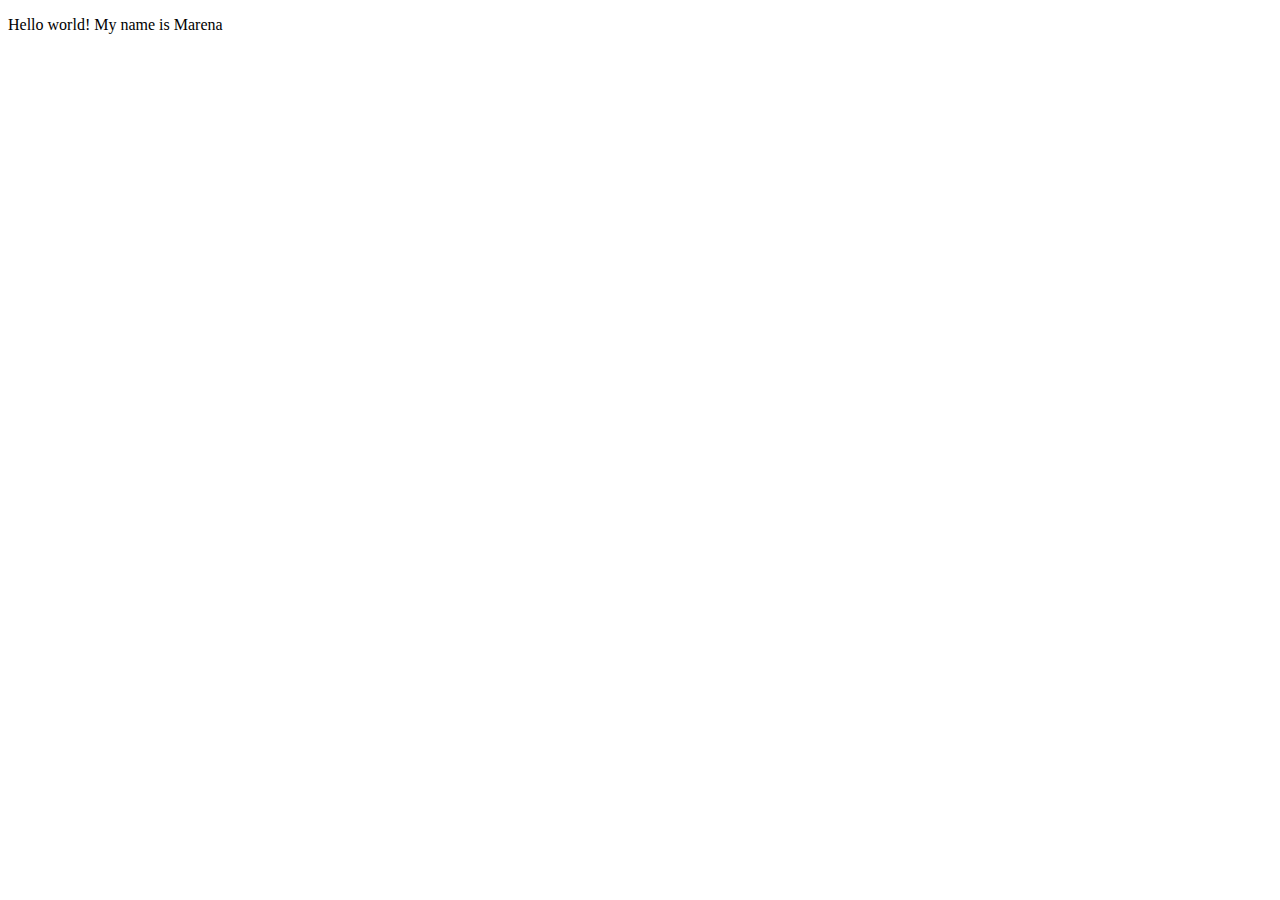
==== index.html @ ce54c69e "Add files via upload" ====
<!DOCTYPE html>
<html lang="en">
<meta charset="UTF-8">
<title>Page Title</title>
<meta name="viewport" content="width=device-width,initial-scale=1">
<link rel="stylesheet" href="">
<style>
</style>
<script src=""></script>


	<!--- Code above this line will not be displayed on the browser --> 

	<body>

		<p> Hello world! My name is Marena </p>

	</body>

</html>
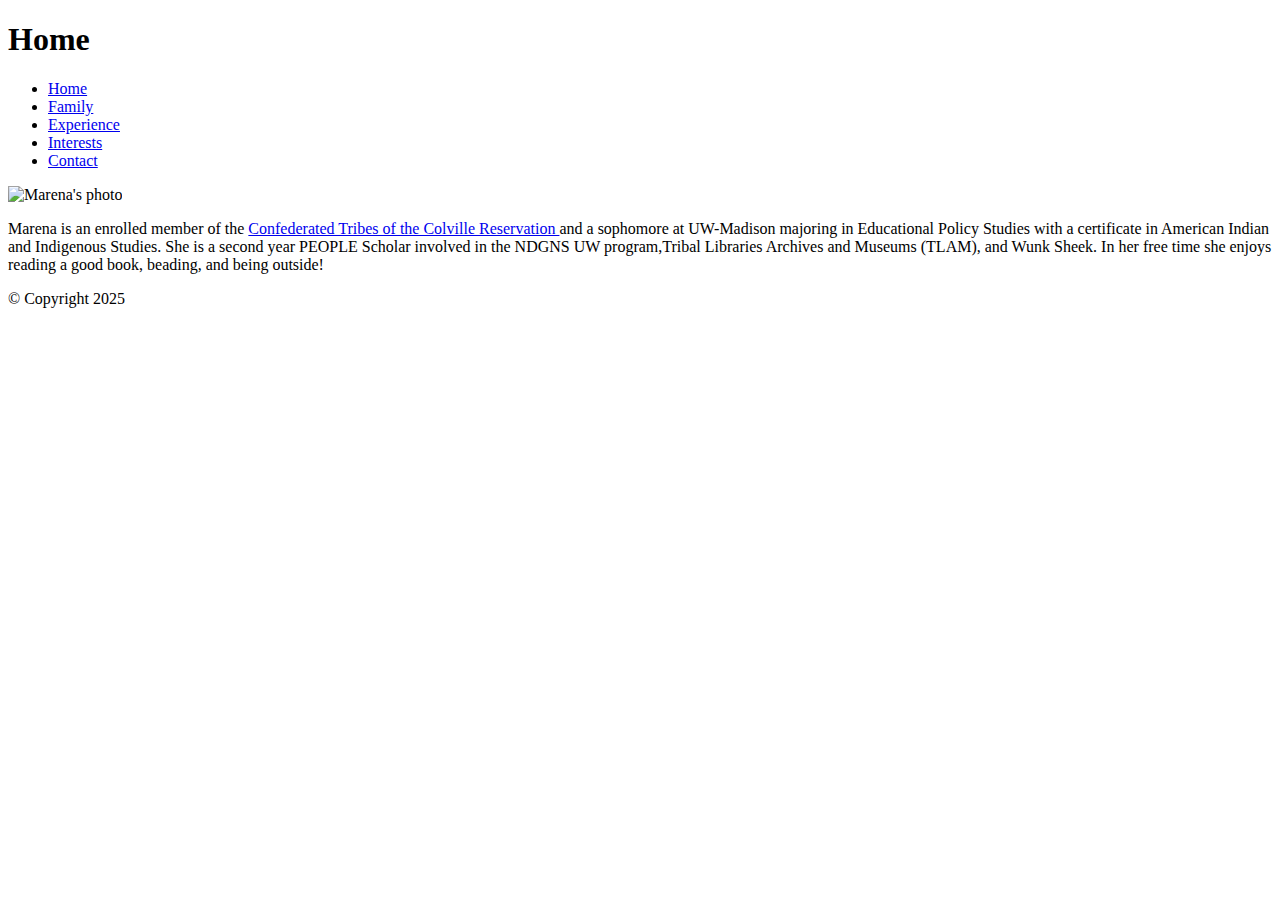
==== commit fd51060f: "Add files via upload" ====
--- a/index.html
+++ b/index.html
@@ -1,20 +1,44 @@
 <!DOCTYPE html>
 <html lang="en">
 <meta charset="UTF-8">
-<title>Page Title</title>
-<meta name="viewport" content="width=device-width,initial-scale=1">
-<link rel="stylesheet" href="">
-<style>
-</style>
-<script src=""></script>
+<head> 
+<title>Home Page</title>
+<link rel="stylesheet"  text="text/css" href="stylesheet.css">
+	<!--- Information you don't want to display to users --> 
 
-
-	<!--- Code above this line will not be displayed on the browser --> 
+</head>
 
 	<body>
+		<header>
+		<h1>Home</h1>
+		<nav>
 
-		<p> Hello world! My name is Marena </p>
-
+		<ul>
+			<li><a href="index.html">Home</a></li>
+			<li><a href="family.html">Family</a></li>
+			<li><a href="experience.html">Experience</a></li>
+			<li><a href="interests.html">Interests</a></li>
+			<li><a href="contact.html">Contact</a></li>
+		</ul>
+		</nav>
+	    </header>
+	    <section>
+	    	<main>
+		
+			<article class="element3">
+			<img src="images\marenaa.jpg" alt= "Marena's photo" width="350" height="450">	
+			</article>
+			
+			
+			<article class="element1">
+				<p> Marena is an enrolled member of the <a href="https://colvilletribes.com">Confederated Tribes of the Colville Reservation </a> and a sophomore at UW-Madison majoring in Educational Policy Studies with a certificate in American Indian and Indigenous Studies. She is a second year PEOPLE Scholar involved in the NDGNS UW program,Tribal Libraries Archives and Museums (TLAM), and Wunk Sheek. In her free time she enjoys reading a good book, beading, and being outside!</p>
+			</article>
+			</main>
+		</section>
+		
+		<footer>
+				<p>&copy; Copyright 2025</p>
+		</footer>
 	</body>
 
-</html>
+</html>